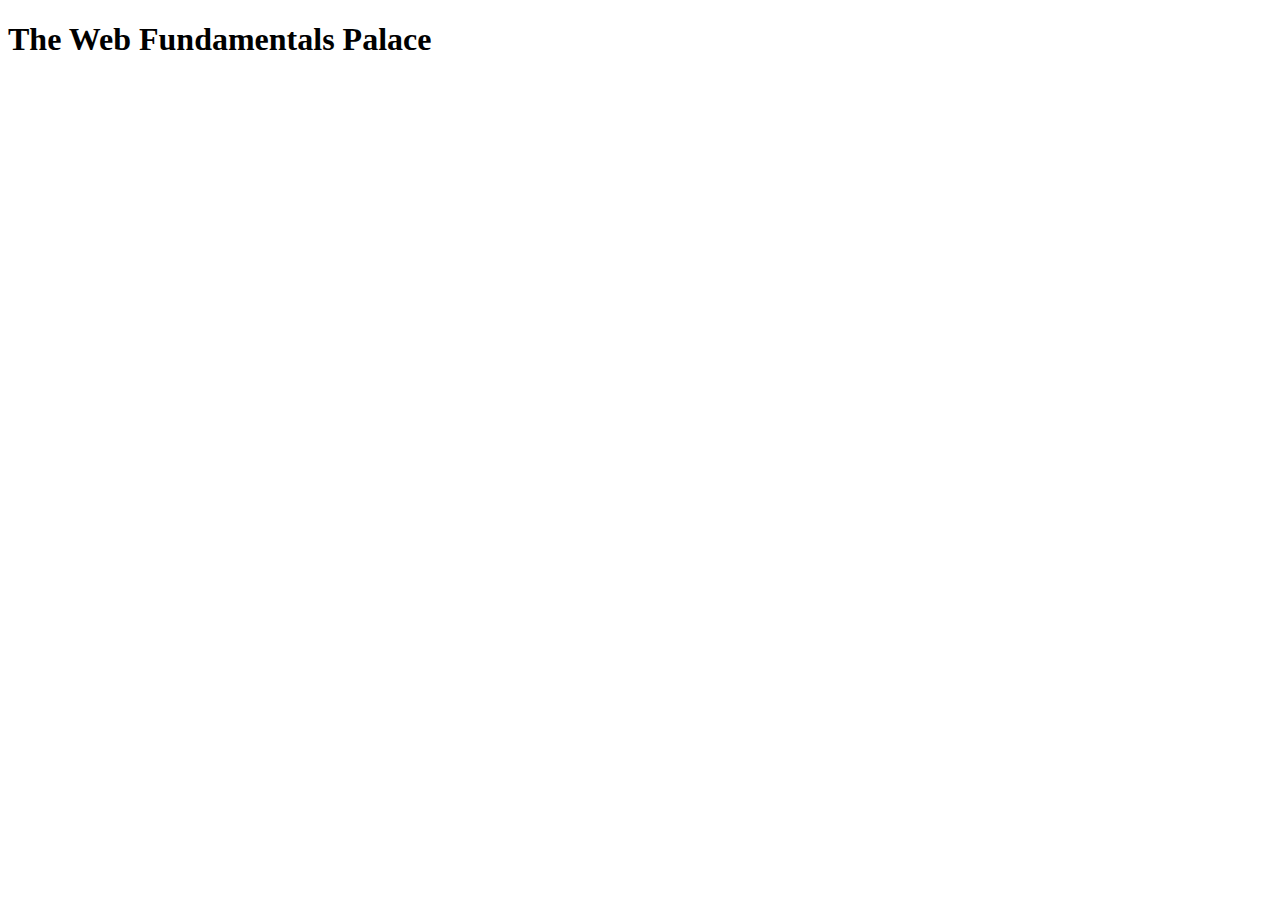
==== index.html @ 21118a2f "added in h1 tag" ====
<!DOCTYPE html>
<html lang="en">
  <head>
    <meta charset="UTF-8" />
    <meta http-equiv="X-UA-Compatible" content="IE=edge" />
    <meta name="viewport" content="width=device-width, initial-scale=1.0" />
    <title>Document</title>
  </head>
  <body>
    <h1>The Web Fundamentals Palace</h1>
  </body>
</html>
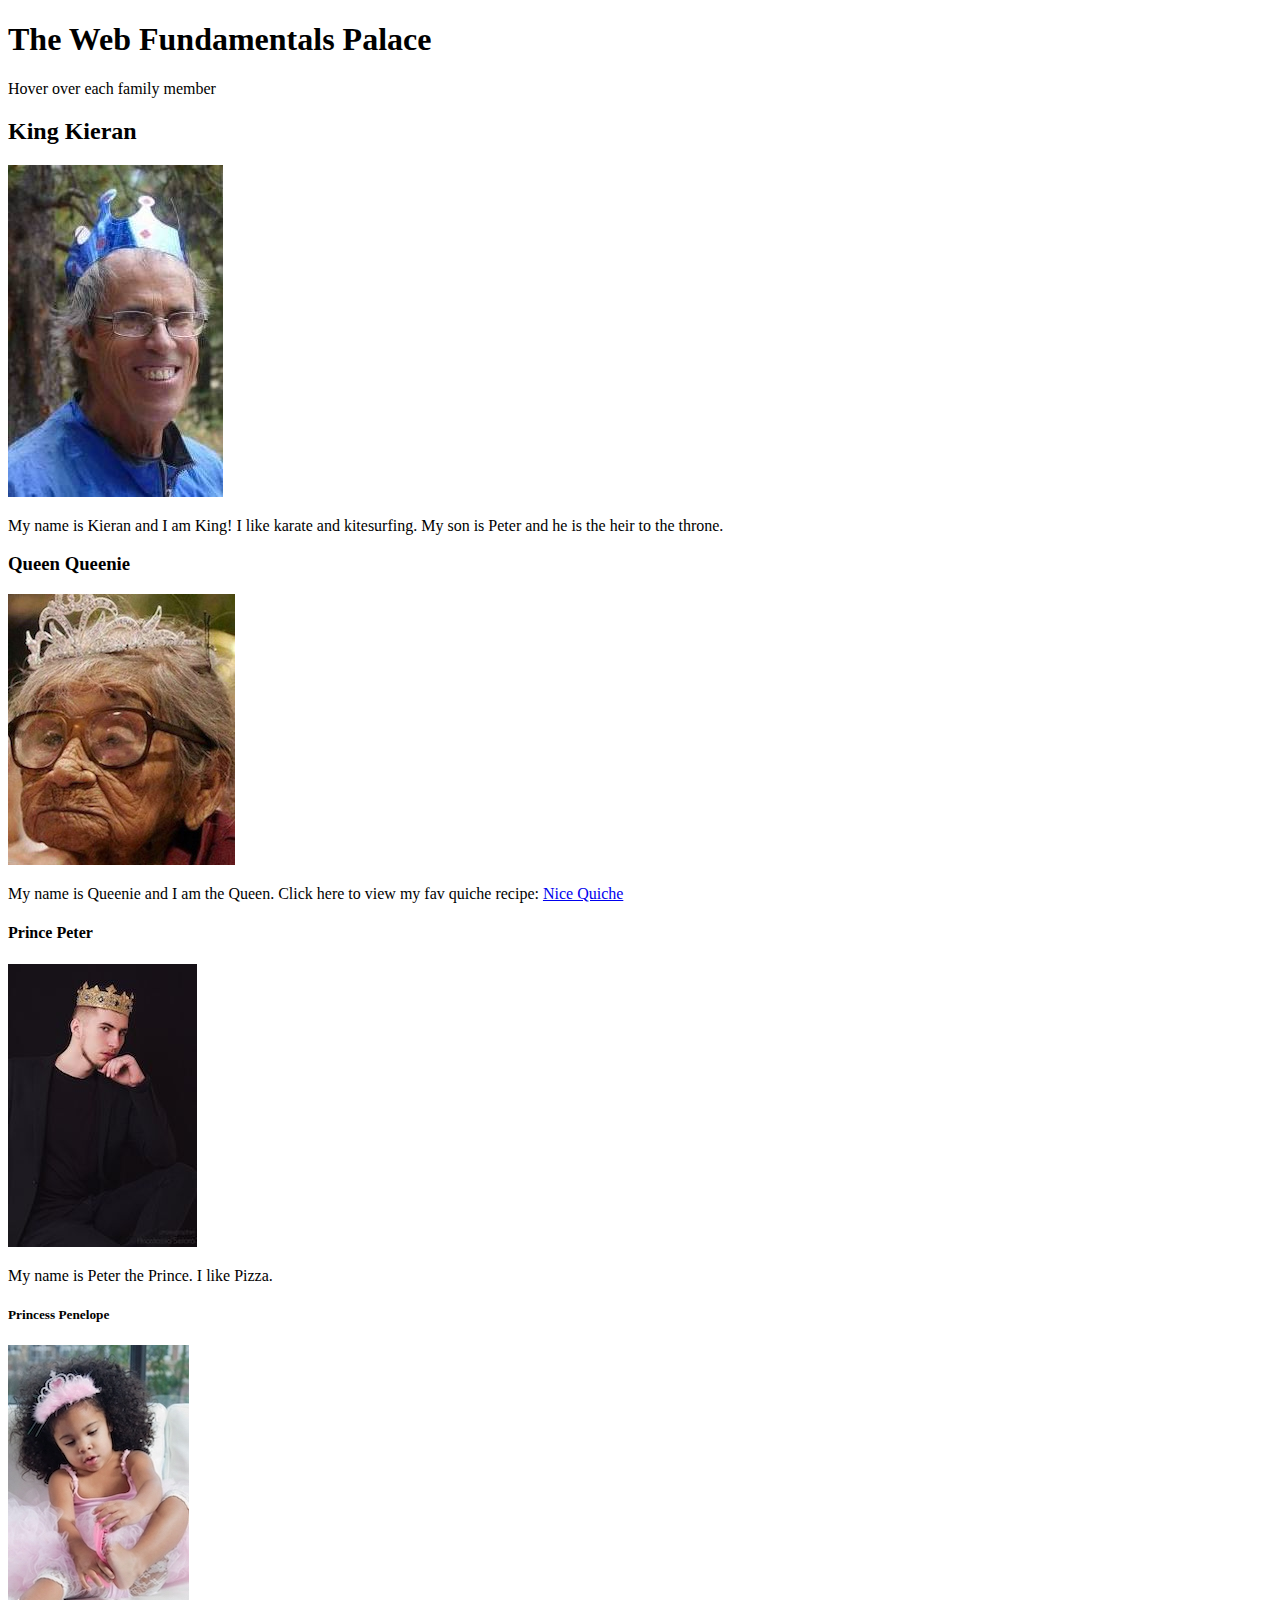
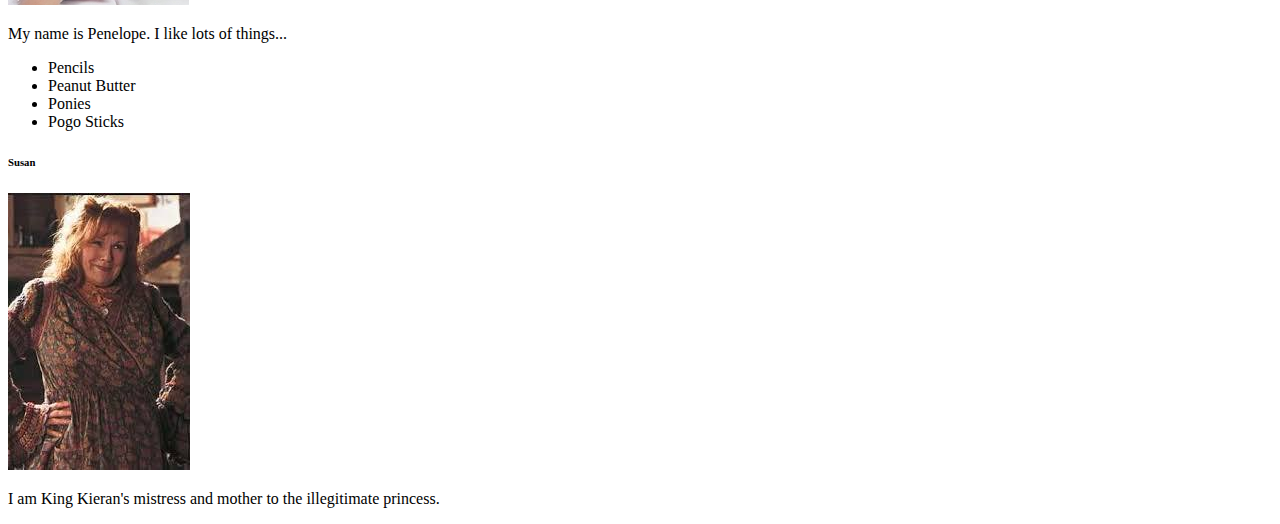
==== commit 7fbbc908: "added in parent and child elements" ====
--- a/index.html
+++ b/index.html
@@ -4,9 +4,65 @@
     <meta charset="UTF-8" />
     <meta http-equiv="X-UA-Compatible" content="IE=edge" />
     <meta name="viewport" content="width=device-width, initial-scale=1.0" />
-    <title>Document</title>
+    <title>Web Palace</title>
   </head>
   <body>
-    <h1>The Web Fundamentals Palace</h1>
+    <header>
+      <h1>The Web Fundamentals Palace</h1>
+      <p>Hover over each family member</p>
+    </header>
+
+    <main>
+      <section id="king-and-queen">
+        <div class="card">
+          <h2>King Kieran</h2>
+          <img src="./images/king.jpg" alt="King Kieran" />
+          <p>
+            My name is Kieran and I am King! I like karate and kitesurfing. My
+            son is Peter and he is the heir to the throne.
+          </p>
+        </div>
+        <div class="card">
+          <h3>Queen Queenie</h3>
+          <img src="./images/queen.jpg" alt="Queen Queenie" />
+          <p>
+            My name is Queenie and I am the Queen. Click here to view my fav
+            quiche recipe:
+            <a href="https://www.bbc.co.uk/food/recipes/quichelorraine_71987"
+              >Nice Quiche
+            </a>
+          </p>
+        </div>
+      </section>
+
+      <section id="children">
+        <div class="card">
+          <h4>Prince Peter</h4>
+          <img src="./images/prince-peter.jpg" alt="Prince Peter" />
+          <p>My name is Peter the Prince. I like Pizza.</p>
+        </div>
+        <div class="card">
+          <h5>Princess Penelope</h5>
+          <img src="./images/princess-penelope.jpg" alt="Princess Penelope" />
+          <p>My name is Penelope. I like lots of things...</p>
+          <ul>
+            <li>Pencils</li>
+            <li>Peanut Butter</li>
+            <li>Ponies</li>
+            <li>Pogo Sticks</li>
+          </ul>
+        </div>
+      </section>
+
+      <section id="susan">
+        <div class="card">
+          <h6>Susan</h6>
+          <img src="images\susan.jpg" alt="Susan" />
+          <p>
+            I am King Kieran's mistress and mother to the illegitimate princess.
+          </p>
+        </div>
+      </section>
+    </main>
   </body>
 </html>
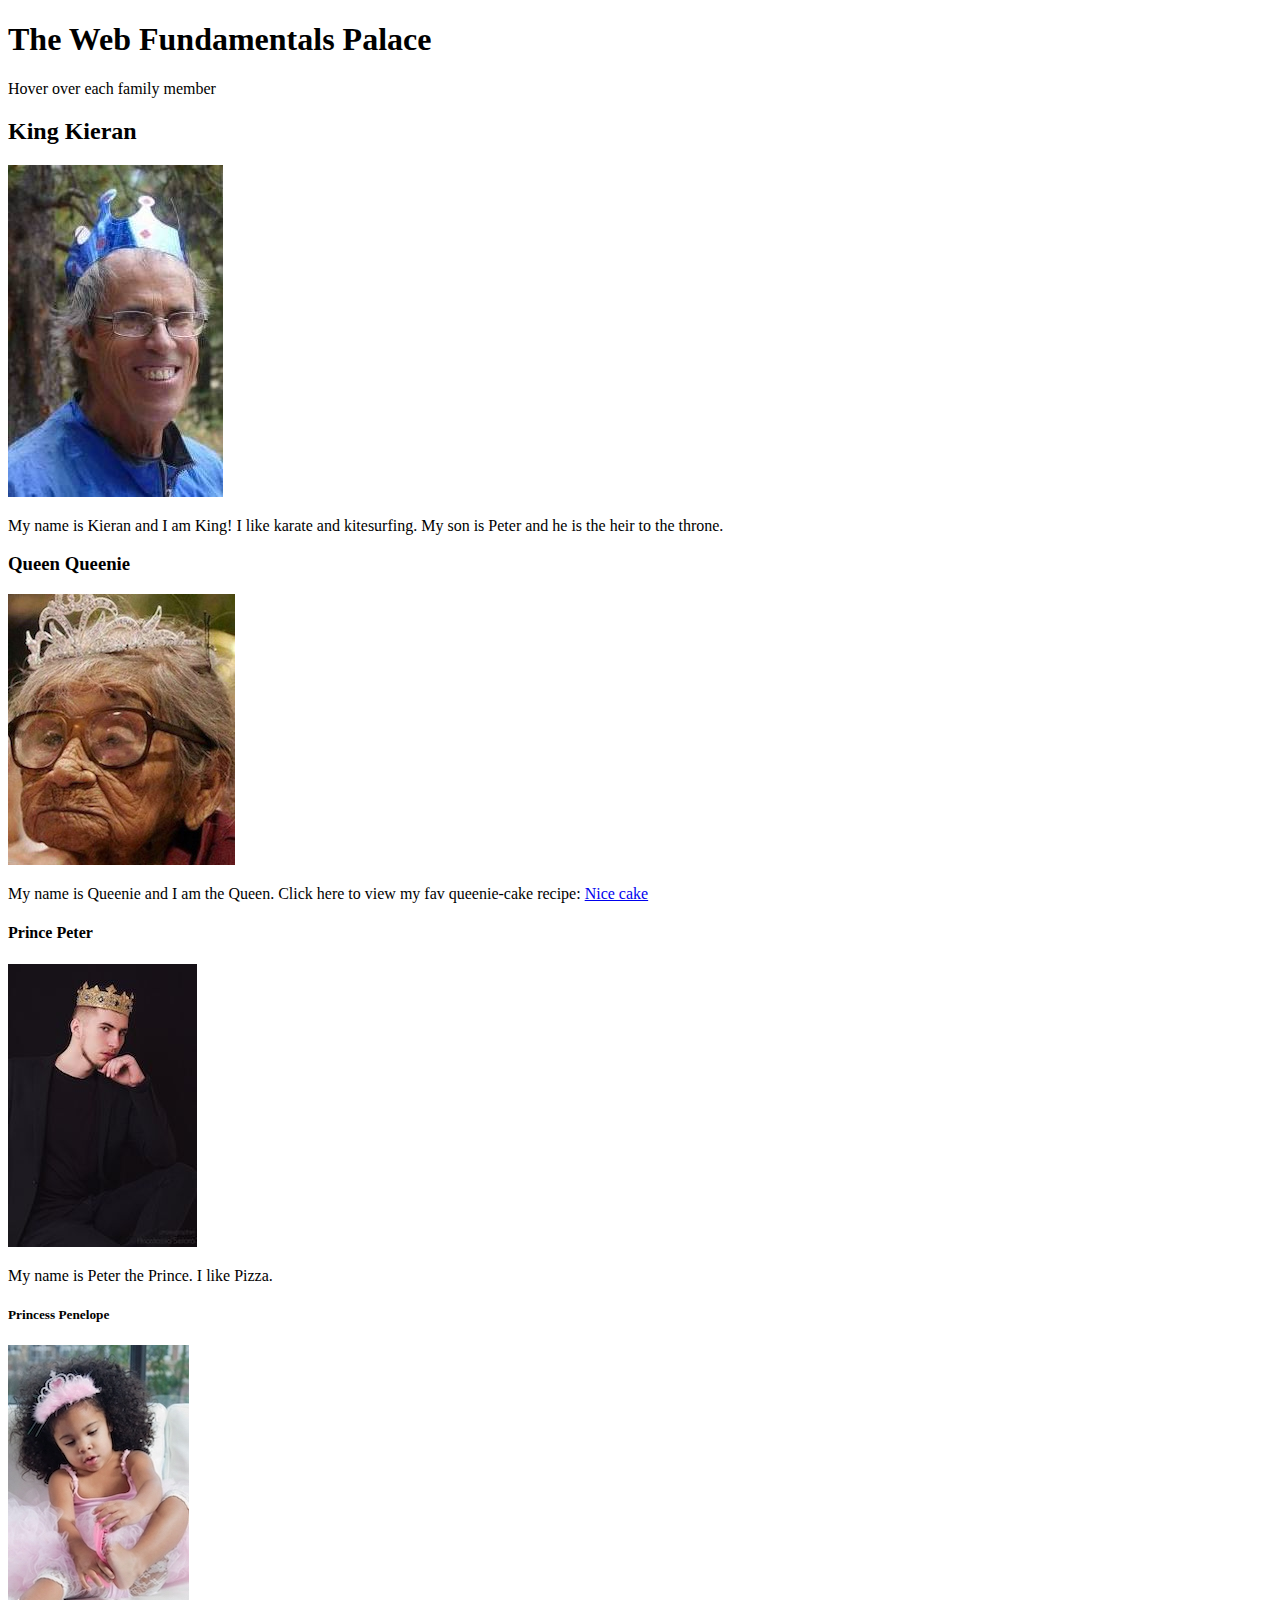
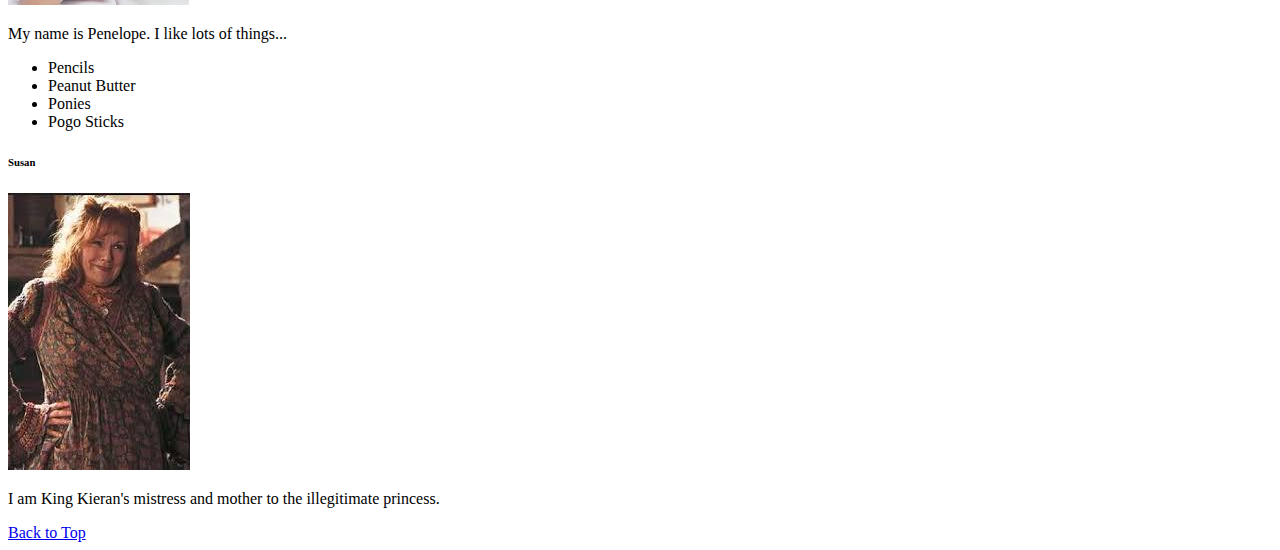
==== commit 51f5e122: "change recipe and footer back to top" ====
--- a/index.html
+++ b/index.html
@@ -4,6 +4,7 @@
     <meta charset="UTF-8" />
     <meta http-equiv="X-UA-Compatible" content="IE=edge" />
     <meta name="viewport" content="width=device-width, initial-scale=1.0" />
+    <a name="top"></a>
     <title>Web Palace</title>
   </head>
   <body>
@@ -27,9 +28,9 @@
           <img src="./images/queen.jpg" alt="Queen Queenie" />
           <p>
             My name is Queenie and I am the Queen. Click here to view my fav
-            quiche recipe:
-            <a href="https://www.bbc.co.uk/food/recipes/quichelorraine_71987"
-              >Nice Quiche
+            queenie-cake recipe:
+            <a href="https://www.bbc.co.uk/food/recipes/funfetti_cake_49993" target="_blank"
+              >Nice cake
             </a>
           </p>
         </div>
@@ -63,6 +64,12 @@
           </p>
         </div>
       </section>
+
     </main>
+
+    <footer>
+      <a href="#top">Back to Top</a>
+    </footer>
+
   </body>
 </html>
